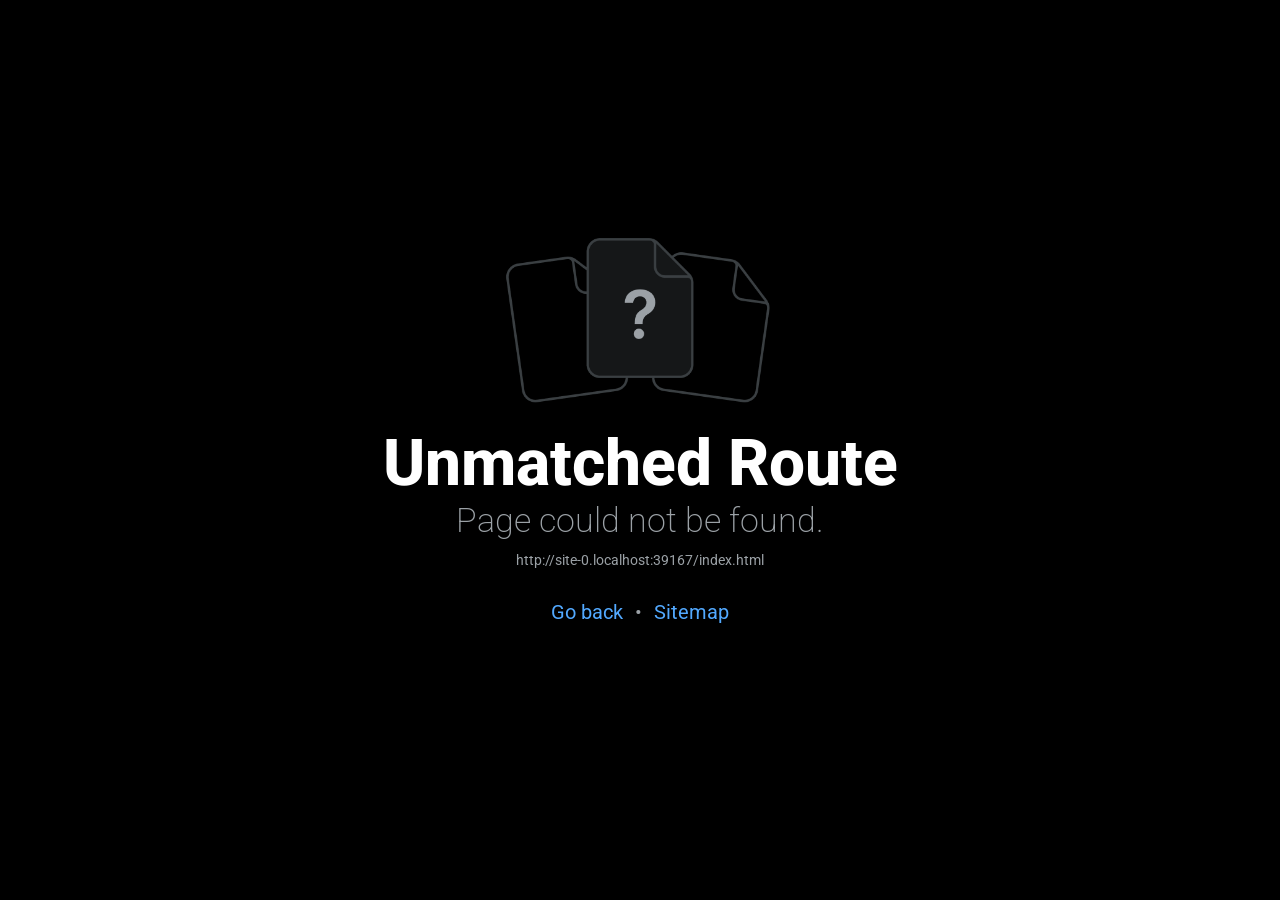
==== index.html @ 1af537a0 "Opdater hjemmesiden" ====
<!doctype html>
<html lang="da">
  <head>
    <meta charset="utf-8" />
    <meta httpEquiv="X-UA-Compatible" content="IE=edge" />
    <!-- viewport-fit=cover: siden går helt ud til kanterne på iPhone; bundmenuen holder selv afstand. -->
    <meta name="viewport" content="width=device-width, initial-scale=1, viewport-fit=cover" />
    <meta name="theme-color" content="#FFFFFF" />
    <meta name="description" content="Egholms demomaskiner og demoredskaber" />
    <!-- "Føj til hjemmeskærm": ikon, navn og fuld skærm som en app. -->
    <meta name="apple-mobile-web-app-capable" content="yes" />
    <meta name="mobile-web-app-capable" content="yes" />
    <meta name="apple-mobile-web-app-title" content="Egholm Demo" />
    <meta name="apple-mobile-web-app-status-bar-style" content="default" />
    <link rel="apple-touch-icon" href="/apple-touch-icon.png" />
    <link rel="manifest" href="/manifest.json" />
    <title>Egholm Demo</title>
    <!-- The `react-native-web` recommended style reset: https://necolas.github.io/react-native-web/docs/setup/#root-element -->
    <style id="expo-reset">
      html,
      body {
        height: 100%;
      }
      body {
        overflow: hidden;
        background-color: #F5F5F4;
        /* Ingen blå markering ved tryk og ingen tekstforstørrelse i liggende format. */
        -webkit-tap-highlight-color: transparent;
        -webkit-text-size-adjust: 100%;
      }
      #root {
        display: flex;
        height: 100%;
        flex: 1;
      }
    </style>
  <link rel="icon" href="/favicon.ico"/><link rel="preload" href="/_expo/static/css/native-tabs.module-78b0f59737571f455720970791a36bdd.css" as="style">
<link rel="stylesheet" href="/_expo/static/css/native-tabs.module-78b0f59737571f455720970791a36bdd.css"><link rel="stylesheet" href="https://fonts.googleapis.com/css2?family=Roboto:wght@400;500;600;700&amp;display=swap"><link rel="preload" href="/_expo/static/css/global-666eed9426d4b5f8021a5e18836fe5ed.css" as="style">
<link rel="stylesheet" href="/_expo/static/css/global-666eed9426d4b5f8021a5e18836fe5ed.css"></head>

  <body>
    <noscript>Slå JavaScript til for at bruge Egholm Demo.</noscript>
    <div id="root"></div>
  <script src="/_expo/static/js/web/__expo-metro-runtime-ed4c1cfa6193d76fc294130e42bd1916.js" defer></script><script src="/_expo/static/js/web/__common-0a26c9ca1c3652e3d3ceaf62350b4657.js" defer></script><script src="/_expo/static/js/web/entry-a99aba2ff4807d96b724e6caab6ee479.js" defer></script>
</body>
</html>
---- _expo/static/css/native-tabs.module-78b0f59737571f455720970791a36bdd.css ----
:root{--expo-router-tabs-font-family:--apple-system, BlinkMacSystemFont, "Segoe UI", Roboto, Helvetica, Arial, sans-serif}.EFtDwW_nativeTabsContainer{flex-direction:column;flex:1;max-width:100vw;max-height:100vh;display:flex;overflow:hidden}.EFtDwW_tabContent{flex:1;max-width:100%;max-height:100%;display:flex}.EFtDwW_tabContent[data-state=inactive]{display:none}.EFtDwW_navigationMenuRoot{z-index:10;background-color:var(--expo-router-tabs-background-color,#272727);box-sizing:border-box;border-radius:25px;justify-content:flex-start;align-items:center;max-width:90vw;height:40px;margin:0;padding:5px;display:flex;position:fixed;top:24px;left:50%;overflow-x:auto;transform:translate(-50%)}.EFtDwW_navigationMenuTrigger{cursor:pointer;outline-color:var(--expo-router-tabs-tab-outline-color,#444);background-color:#0000;border:none;border-radius:20px;height:100%;margin:0;padding:0 20px;list-style:inside none;position:relative}.EFtDwW_navigationMenuTrigger[data-state=active]{background-color:var(--expo-router-tabs-active-background-color,#444)}.EFtDwW_tabText{font-weight:var(--expo-router-tabs-font-weight,500);font-size:var(--expo-router-tabs-font-size,15px);font-family:var(--expo-router-tabs-font-family);font-style:var(--expo-router-tabs-font-style,normal);opacity:var(--expo-router-tabs-text-opacity,1);color:var(--expo-router-tabs-text-color,#8b8b8b);white-space:nowrap}.EFtDwW_navigationMenuTrigger[data-state=active] .EFtDwW_tabText{color:var(--expo-router-tabs-active-text-color,#fff);font-size:var(--expo-router-tabs-active-font-size,var(--expo-router-tabs-font-size,15px))}.EFtDwW_navigationMenuTrigger:not([data-state=active]) .EFtDwW_tabText:hover{opacity:var(--expo-router-tabs-text-hover-opacity,.6)}.EFtDwW_tabBadge{--expo-router-tabs-local-badge-size:var(--expo-router-tabs-badge-size,20px);font-family:var(--expo-router-tabs-font-family);min-width:var(--expo-router-tabs-local-badge-size);width:auto;height:var(--expo-router-tabs-local-badge-size);box-sizing:border-box;border-radius:calc(var(--expo-router-tabs-local-badge-size) / 2);background-color:var(--expo-router-tabs-badge-background-color,red);color:var(--expo-router-tabs-badge-text-color,#fff);text-align:center;padding:2px 4px;font-size:12px;position:absolute;top:0;right:0}.EFtDwW_emptyTabBadge{--expo-router-tabs-local-badge-size:var(--expo-router-tabs-empty-badge-size,14px);min-width:var(--expo-router-tabs-local-badge-size);min-height:var(--expo-router-tabs-local-badge-size);border-radius:calc(var(--expo-router-tabs-local-badge-size) / 2);right:4px}
---- _expo/static/css/native-tabs.module-78b0f59737571f455720970791a36bdd.css ----
:root{--expo-router-tabs-font-family:--apple-system, BlinkMacSystemFont, "Segoe UI", Roboto, Helvetica, Arial, sans-serif}.EFtDwW_nativeTabsContainer{flex-direction:column;flex:1;max-width:100vw;max-height:100vh;display:flex;overflow:hidden}.EFtDwW_tabContent{flex:1;max-width:100%;max-height:100%;display:flex}.EFtDwW_tabContent[data-state=inactive]{display:none}.EFtDwW_navigationMenuRoot{z-index:10;background-color:var(--expo-router-tabs-background-color,#272727);box-sizing:border-box;border-radius:25px;justify-content:flex-start;align-items:center;max-width:90vw;height:40px;margin:0;padding:5px;display:flex;position:fixed;top:24px;left:50%;overflow-x:auto;transform:translate(-50%)}.EFtDwW_navigationMenuTrigger{cursor:pointer;outline-color:var(--expo-router-tabs-tab-outline-color,#444);background-color:#0000;border:none;border-radius:20px;height:100%;margin:0;padding:0 20px;list-style:inside none;position:relative}.EFtDwW_navigationMenuTrigger[data-state=active]{background-color:var(--expo-router-tabs-active-background-color,#444)}.EFtDwW_tabText{font-weight:var(--expo-router-tabs-font-weight,500);font-size:var(--expo-router-tabs-font-size,15px);font-family:var(--expo-router-tabs-font-family);font-style:var(--expo-router-tabs-font-style,normal);opacity:var(--expo-router-tabs-text-opacity,1);color:var(--expo-router-tabs-text-color,#8b8b8b);white-space:nowrap}.EFtDwW_navigationMenuTrigger[data-state=active] .EFtDwW_tabText{color:var(--expo-router-tabs-active-text-color,#fff);font-size:var(--expo-router-tabs-active-font-size,var(--expo-router-tabs-font-size,15px))}.EFtDwW_navigationMenuTrigger:not([data-state=active]) .EFtDwW_tabText:hover{opacity:var(--expo-router-tabs-text-hover-opacity,.6)}.EFtDwW_tabBadge{--expo-router-tabs-local-badge-size:var(--expo-router-tabs-badge-size,20px);font-family:var(--expo-router-tabs-font-family);min-width:var(--expo-router-tabs-local-badge-size);width:auto;height:var(--expo-router-tabs-local-badge-size);box-sizing:border-box;border-radius:calc(var(--expo-router-tabs-local-badge-size) / 2);background-color:var(--expo-router-tabs-badge-background-color,red);color:var(--expo-router-tabs-badge-text-color,#fff);text-align:center;padding:2px 4px;font-size:12px;position:absolute;top:0;right:0}.EFtDwW_emptyTabBadge{--expo-router-tabs-local-badge-size:var(--expo-router-tabs-empty-badge-size,14px);min-width:var(--expo-router-tabs-local-badge-size);min-height:var(--expo-router-tabs-local-badge-size);border-radius:calc(var(--expo-router-tabs-local-badge-size) / 2);right:4px}
---- _expo/static/css/global-666eed9426d4b5f8021a5e18836fe5ed.css ----
:root{--font-display:Roboto, ui-sans-serif, system-ui, -apple-system, "Segoe UI", Roboto, "Helvetica Neue", Arial, sans-serif;--font-mono:ui-monospace, SFMono-Regular, Menlo, Monaco, Consolas, "Liberation Mono", "Courier New", monospace}html,body{background:#f5f6f5}
---- _expo/static/css/global-666eed9426d4b5f8021a5e18836fe5ed.css ----
:root{--font-display:Roboto, ui-sans-serif, system-ui, -apple-system, "Segoe UI", Roboto, "Helvetica Neue", Arial, sans-serif;--font-mono:ui-monospace, SFMono-Regular, Menlo, Monaco, Consolas, "Liberation Mono", "Courier New", monospace}html,body{background:#f5f6f5}
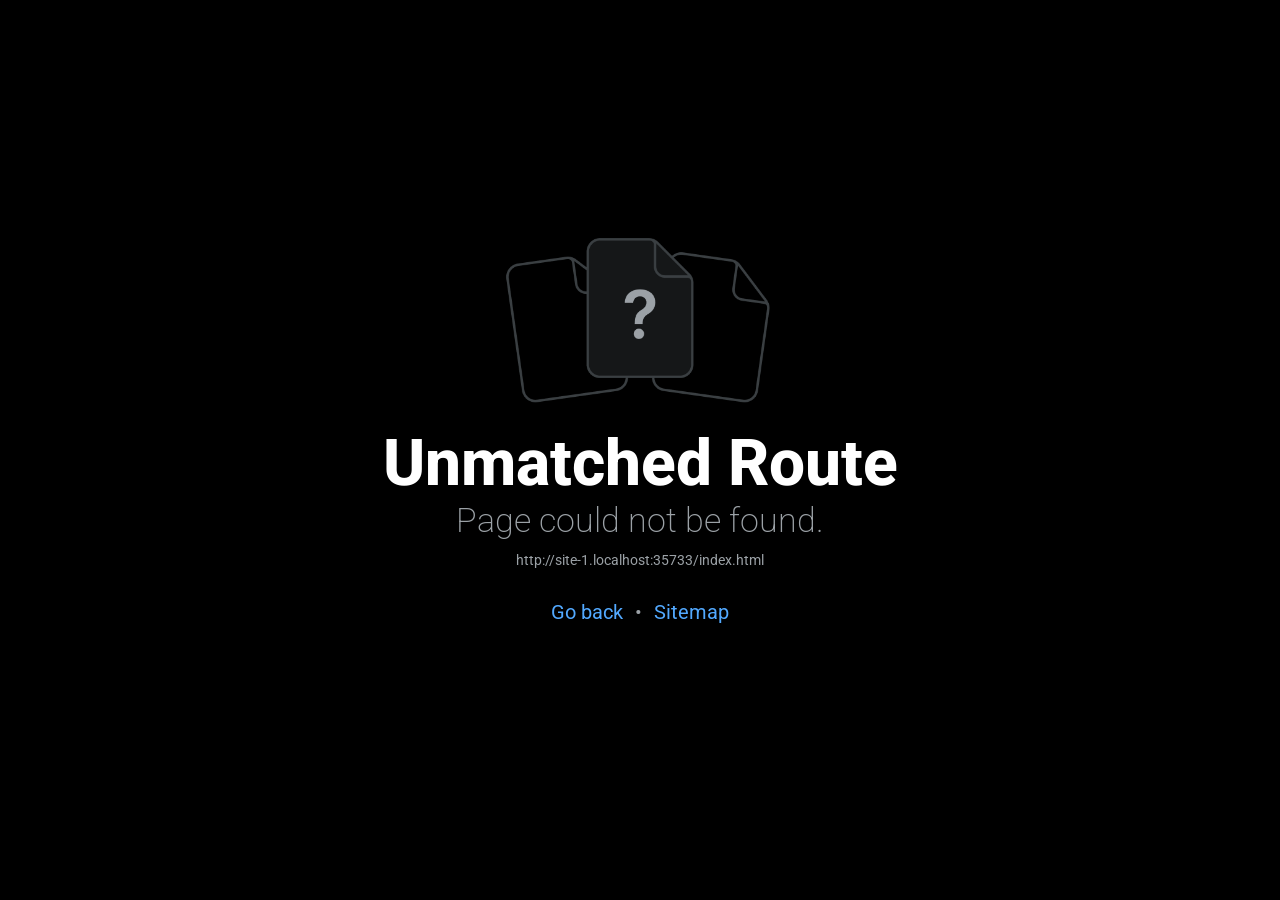
==== commit 165a1dc6: "Opdater hjemmesiden" ====
--- a/index.html
+++ b/index.html
@@ -41,6 +41,6 @@
   <body>
     <noscript>Slå JavaScript til for at bruge Egholm Demo.</noscript>
     <div id="root"></div>
-  <script src="/_expo/static/js/web/__expo-metro-runtime-ed4c1cfa6193d76fc294130e42bd1916.js" defer></script><script src="/_expo/static/js/web/__common-0a26c9ca1c3652e3d3ceaf62350b4657.js" defer></script><script src="/_expo/static/js/web/entry-a99aba2ff4807d96b724e6caab6ee479.js" defer></script>
+  <script src="/_expo/static/js/web/__expo-metro-runtime-ed4c1cfa6193d76fc294130e42bd1916.js" defer></script><script src="/_expo/static/js/web/__common-2362595419c3b609538a66bd84171968.js" defer></script><script src="/_expo/static/js/web/entry-06277076fbd34ec985d1e363955d23bb.js" defer></script>
 </body>
 </html>
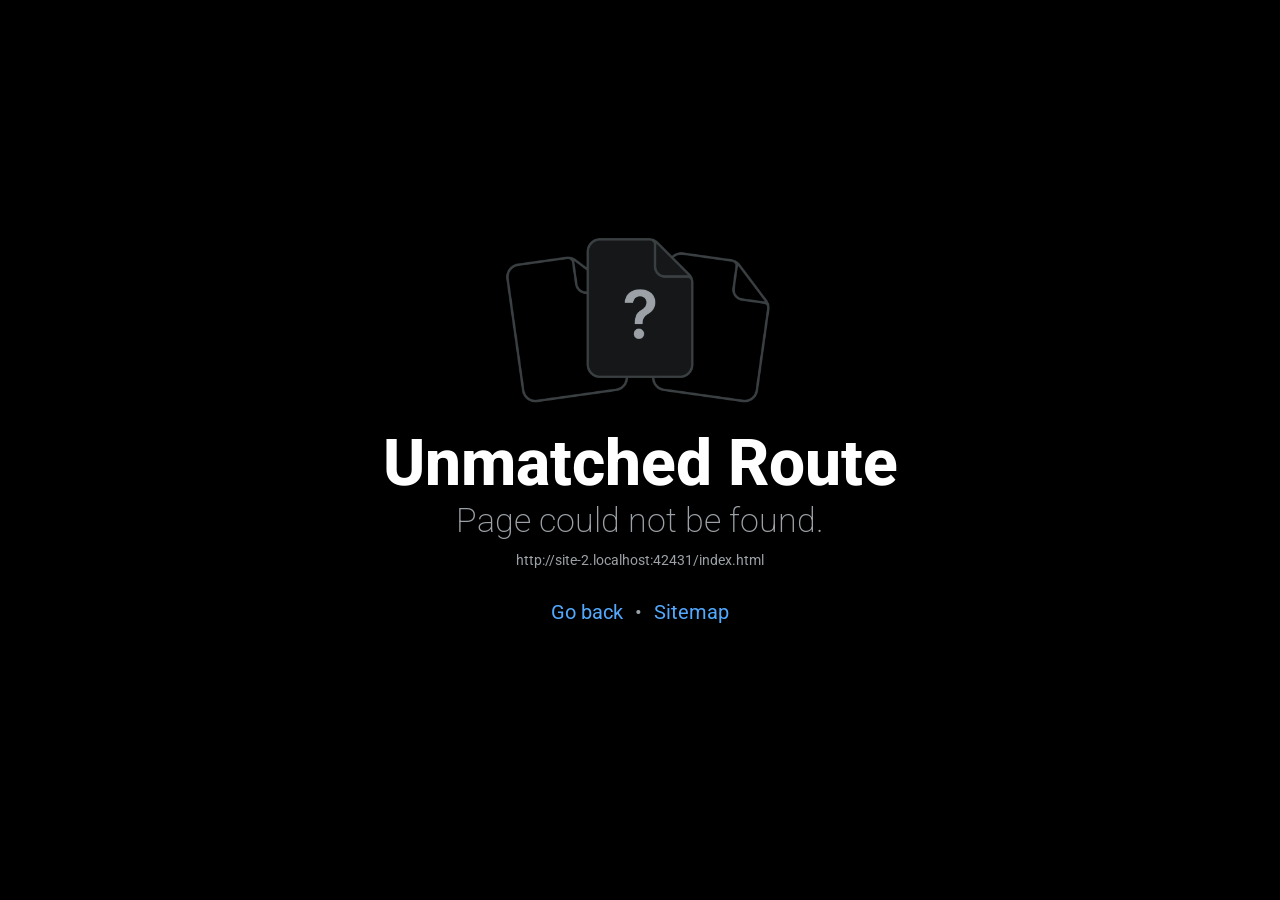
==== commit 32ae6c58: "Opdater hjemmesiden" ====
--- a/index.html
+++ b/index.html
@@ -41,6 +41,6 @@
   <body>
     <noscript>Slå JavaScript til for at bruge Egholm Demo.</noscript>
     <div id="root"></div>
-  <script src="/_expo/static/js/web/__expo-metro-runtime-ed4c1cfa6193d76fc294130e42bd1916.js" defer></script><script src="/_expo/static/js/web/__common-2362595419c3b609538a66bd84171968.js" defer></script><script src="/_expo/static/js/web/entry-06277076fbd34ec985d1e363955d23bb.js" defer></script>
+  <script src="/_expo/static/js/web/__expo-metro-runtime-ed4c1cfa6193d76fc294130e42bd1916.js" defer></script><script src="/_expo/static/js/web/__common-2362595419c3b609538a66bd84171968.js" defer></script><script src="/_expo/static/js/web/entry-299cf8c818384ca8be3db9b36685e3aa.js" defer></script>
 </body>
 </html>
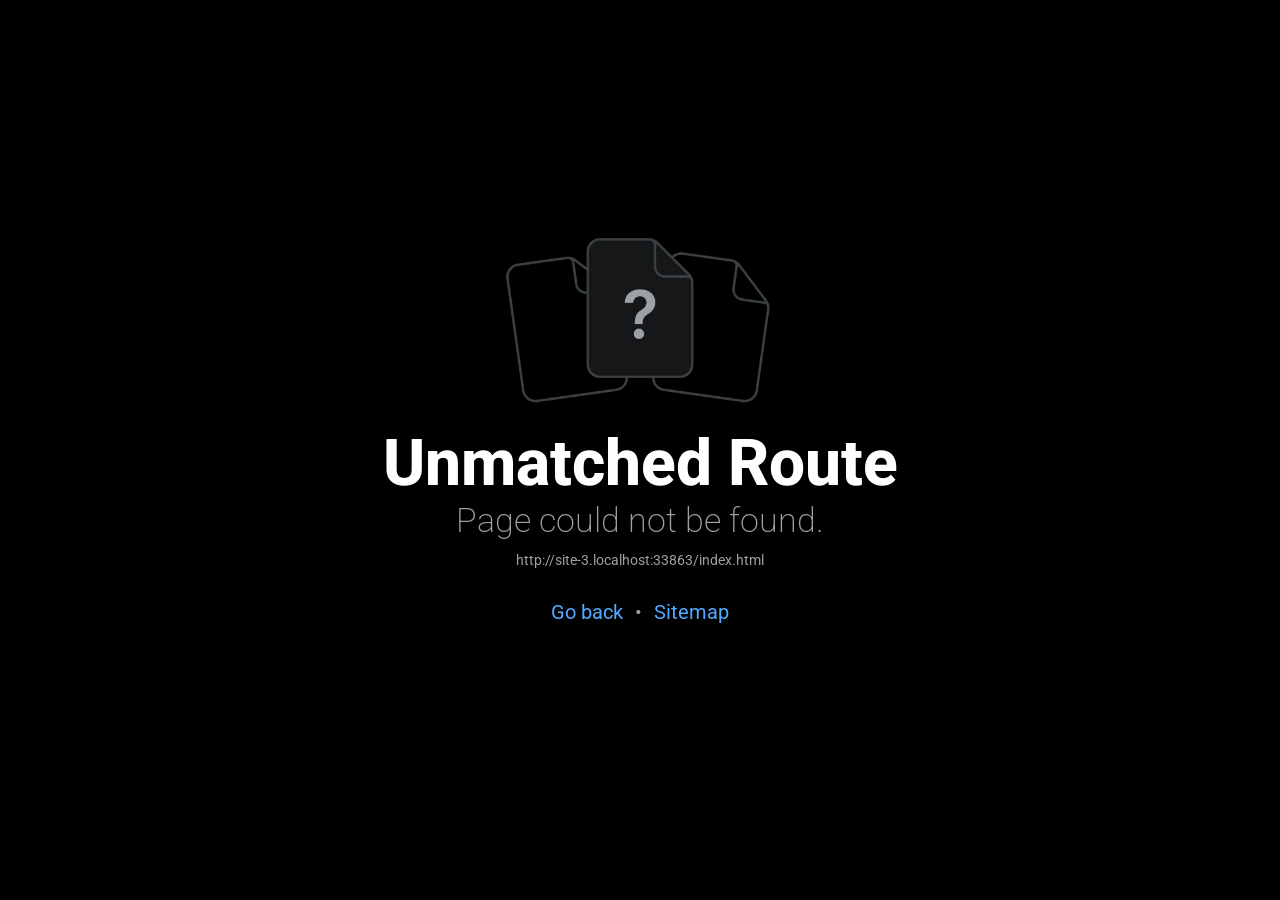
==== commit 6c50c628: "Opdater hjemmesiden" ====
--- a/index.html
+++ b/index.html
@@ -41,6 +41,6 @@
   <body>
     <noscript>Slå JavaScript til for at bruge Egholm Demo.</noscript>
     <div id="root"></div>
-  <script src="/_expo/static/js/web/__expo-metro-runtime-ed4c1cfa6193d76fc294130e42bd1916.js" defer></script><script src="/_expo/static/js/web/__common-2362595419c3b609538a66bd84171968.js" defer></script><script src="/_expo/static/js/web/entry-299cf8c818384ca8be3db9b36685e3aa.js" defer></script>
+  <script src="/_expo/static/js/web/__expo-metro-runtime-ed4c1cfa6193d76fc294130e42bd1916.js" defer></script><script src="/_expo/static/js/web/__common-28a3daff3e968bc668c96297ab5711a3.js" defer></script><script src="/_expo/static/js/web/entry-628e6905b99da326423721fb811f627c.js" defer></script>
 </body>
 </html>
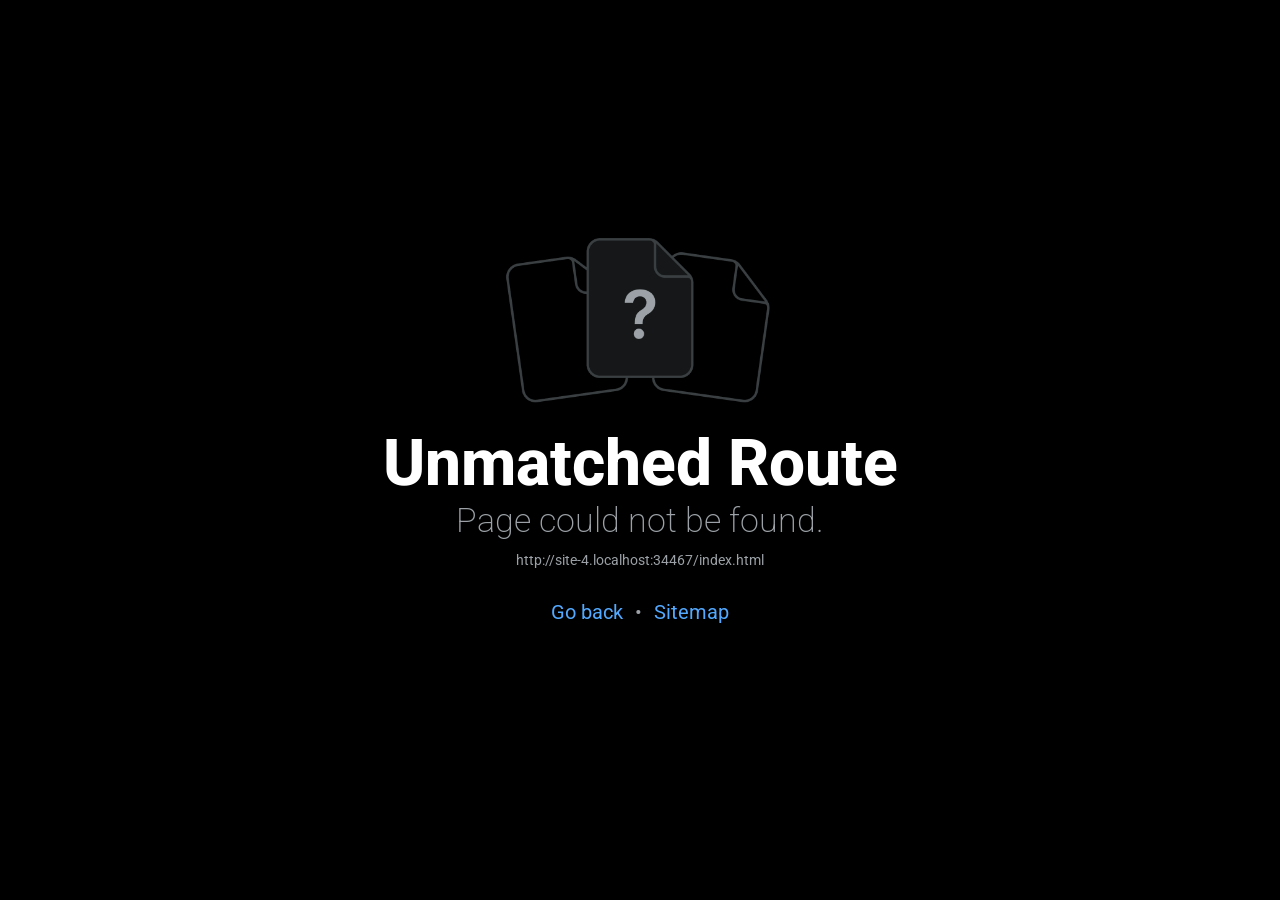
==== commit 136a3774: "Tilføj GoatCounter-besøgstælling (uden cookies)" ====
--- a/index.html
+++ b/index.html
@@ -42,5 +42,8 @@
     <noscript>Slå JavaScript til for at bruge Egholm Demo.</noscript>
     <div id="root"></div>
   <script src="/_expo/static/js/web/__expo-metro-runtime-ed4c1cfa6193d76fc294130e42bd1916.js" defer></script><script src="/_expo/static/js/web/__common-28a3daff3e968bc668c96297ab5711a3.js" defer></script><script src="/_expo/static/js/web/entry-628e6905b99da326423721fb811f627c.js" defer></script>
+<!-- GoatCounter: tæller besøgende uden cookies. Værtsnavnet sættes foran stien, så én konto dækker alle sider. -->
+<script>window.goatcounter = { path: function (p) { return location.host + p } }</script>
+<script data-goatcounter="https://emilegholm.goatcounter.com/count" async src="//gc.zgo.at/count.js"></script>
 </body>
 </html>
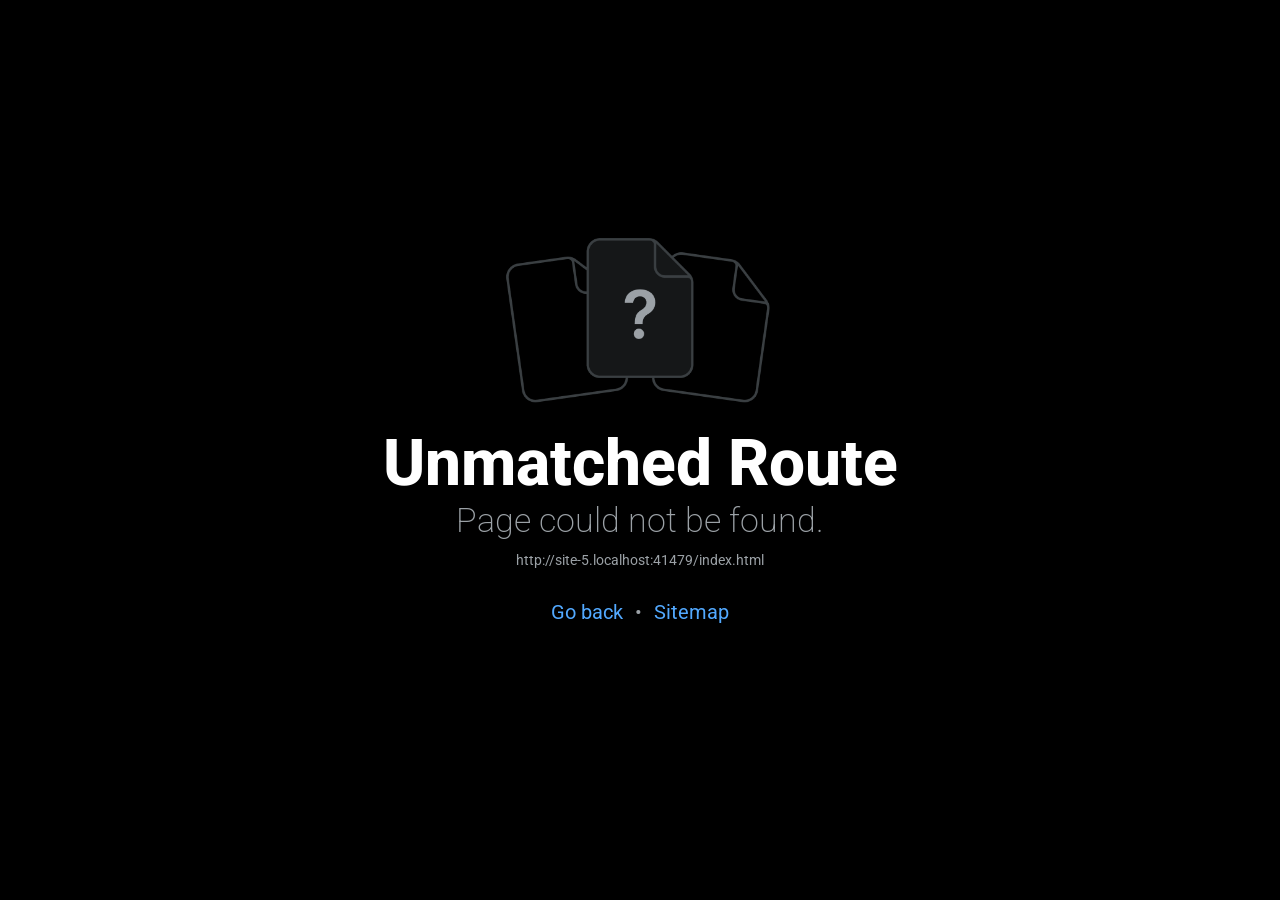
==== commit ffbee36e: "Opdater hjemmesiden" ====
--- a/index.html
+++ b/index.html
@@ -41,9 +41,9 @@
   <body>
     <noscript>Slå JavaScript til for at bruge Egholm Demo.</noscript>
     <div id="root"></div>
-  <script src="/_expo/static/js/web/__expo-metro-runtime-ed4c1cfa6193d76fc294130e42bd1916.js" defer></script><script src="/_expo/static/js/web/__common-28a3daff3e968bc668c96297ab5711a3.js" defer></script><script src="/_expo/static/js/web/entry-628e6905b99da326423721fb811f627c.js" defer></script>
-<!-- GoatCounter: tæller besøgende uden cookies. Værtsnavnet sættes foran stien, så én konto dækker alle sider. -->
+  <!-- GoatCounter: tæller besøgende uden cookies. Værtsnavnet sættes foran stien, så én konto dækker alle sider. -->
 <script>window.goatcounter = { path: function (p) { return location.host + p } }</script>
 <script data-goatcounter="https://emilegholm.goatcounter.com/count" async src="//gc.zgo.at/count.js"></script>
+<script src="/_expo/static/js/web/__expo-metro-runtime-ed4c1cfa6193d76fc294130e42bd1916.js" defer></script><script src="/_expo/static/js/web/__common-c38b0678b47315f98e25a2a5c4295ae2.js" defer></script><script src="/_expo/static/js/web/entry-2ea34bdcc32e680b47bbc903a6ea07df.js" defer></script>
 </body>
 </html>
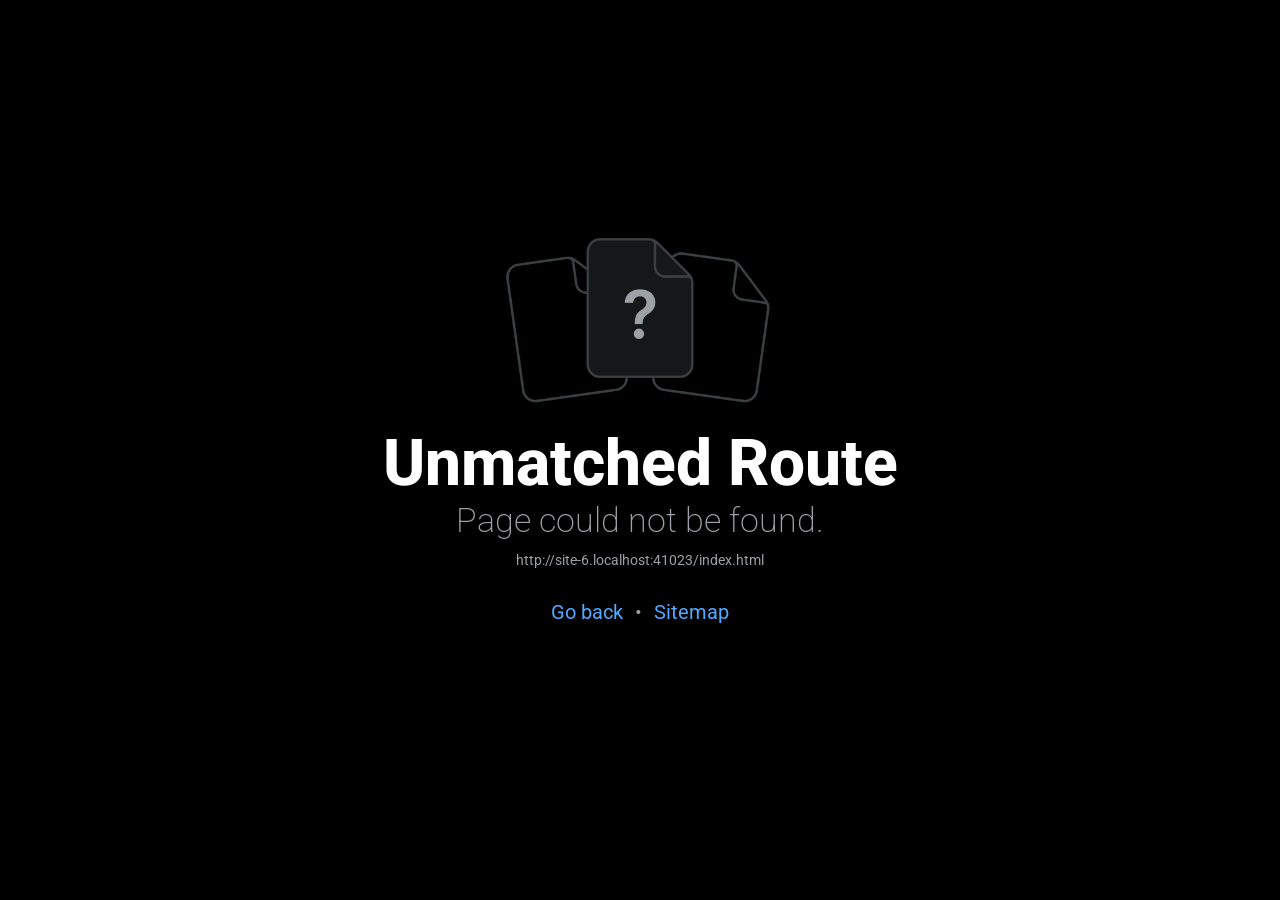
==== commit 4270ba7f: "Opdater hjemmesiden" ====
--- a/index.html
+++ b/index.html
@@ -44,6 +44,6 @@
   <!-- GoatCounter: tæller besøgende uden cookies. Værtsnavnet sættes foran stien, så én konto dækker alle sider. -->
 <script>window.goatcounter = { path: function (p) { return location.host + p } }</script>
 <script data-goatcounter="https://emilegholm.goatcounter.com/count" async src="//gc.zgo.at/count.js"></script>
-<script src="/_expo/static/js/web/__expo-metro-runtime-ed4c1cfa6193d76fc294130e42bd1916.js" defer></script><script src="/_expo/static/js/web/__common-c38b0678b47315f98e25a2a5c4295ae2.js" defer></script><script src="/_expo/static/js/web/entry-2ea34bdcc32e680b47bbc903a6ea07df.js" defer></script>
+<script src="/_expo/static/js/web/__expo-metro-runtime-ed4c1cfa6193d76fc294130e42bd1916.js" defer></script><script src="/_expo/static/js/web/__common-5e51ce637c4cdb53c283855ac406d6ce.js" defer></script><script src="/_expo/static/js/web/entry-92a64558679b2ebcbd8a978299052da1.js" defer></script>
 </body>
 </html>
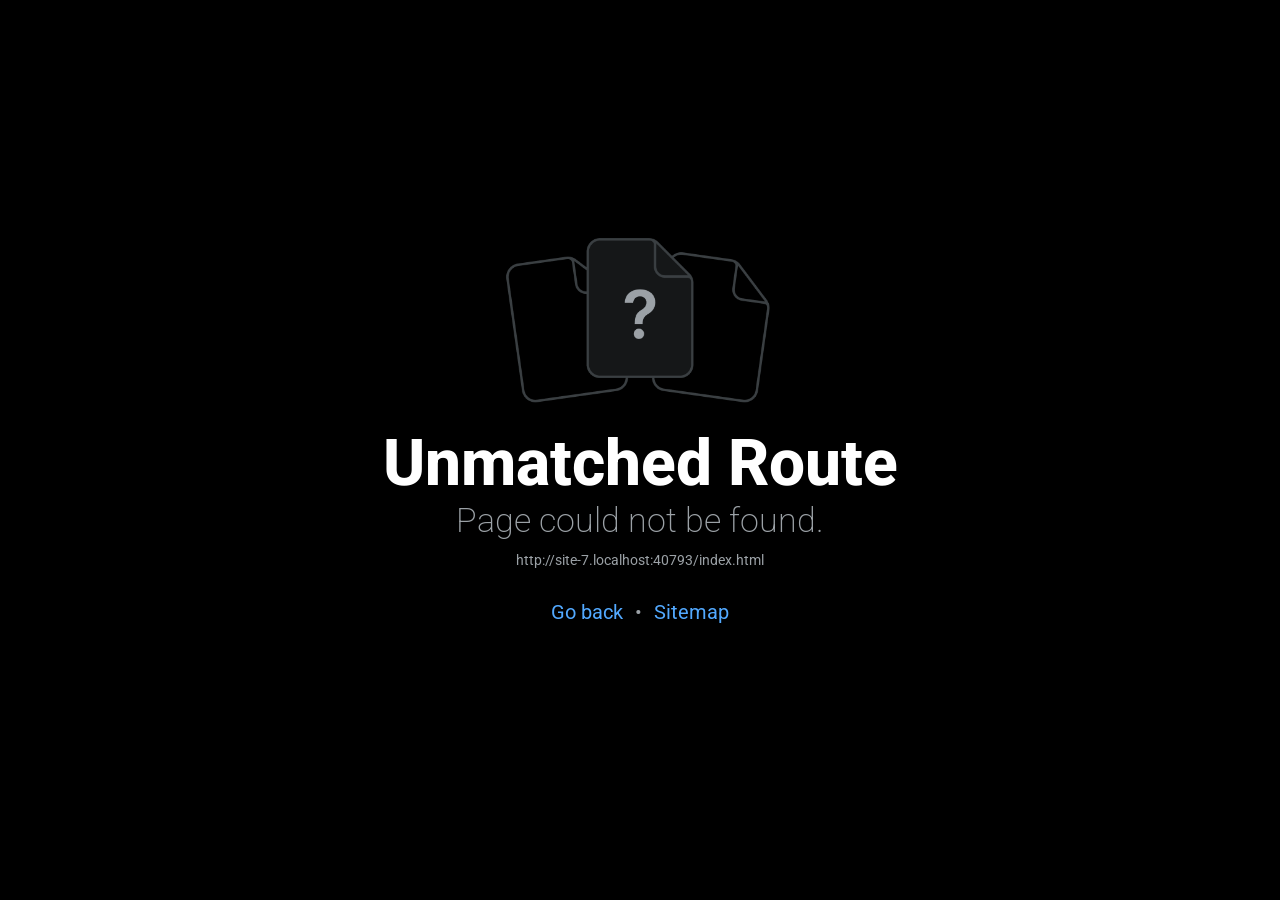
==== commit 369b7e8c: "Opdater hjemmesiden" ====
--- a/index.html
+++ b/index.html
@@ -44,6 +44,6 @@
   <!-- GoatCounter: tæller besøgende uden cookies. Værtsnavnet sættes foran stien, så én konto dækker alle sider. -->
 <script>window.goatcounter = { path: function (p) { return location.host + p } }</script>
 <script data-goatcounter="https://emilegholm.goatcounter.com/count" async src="//gc.zgo.at/count.js"></script>
-<script src="/_expo/static/js/web/__expo-metro-runtime-ed4c1cfa6193d76fc294130e42bd1916.js" defer></script><script src="/_expo/static/js/web/__common-5e51ce637c4cdb53c283855ac406d6ce.js" defer></script><script src="/_expo/static/js/web/entry-92a64558679b2ebcbd8a978299052da1.js" defer></script>
+<script src="/_expo/static/js/web/__expo-metro-runtime-ed4c1cfa6193d76fc294130e42bd1916.js" defer></script><script src="/_expo/static/js/web/__common-837a22bba4aeab92ace20fd67217bf4c.js" defer></script><script src="/_expo/static/js/web/entry-52e8c0773c72440551eca2c8d5a80300.js" defer></script>
 </body>
 </html>
